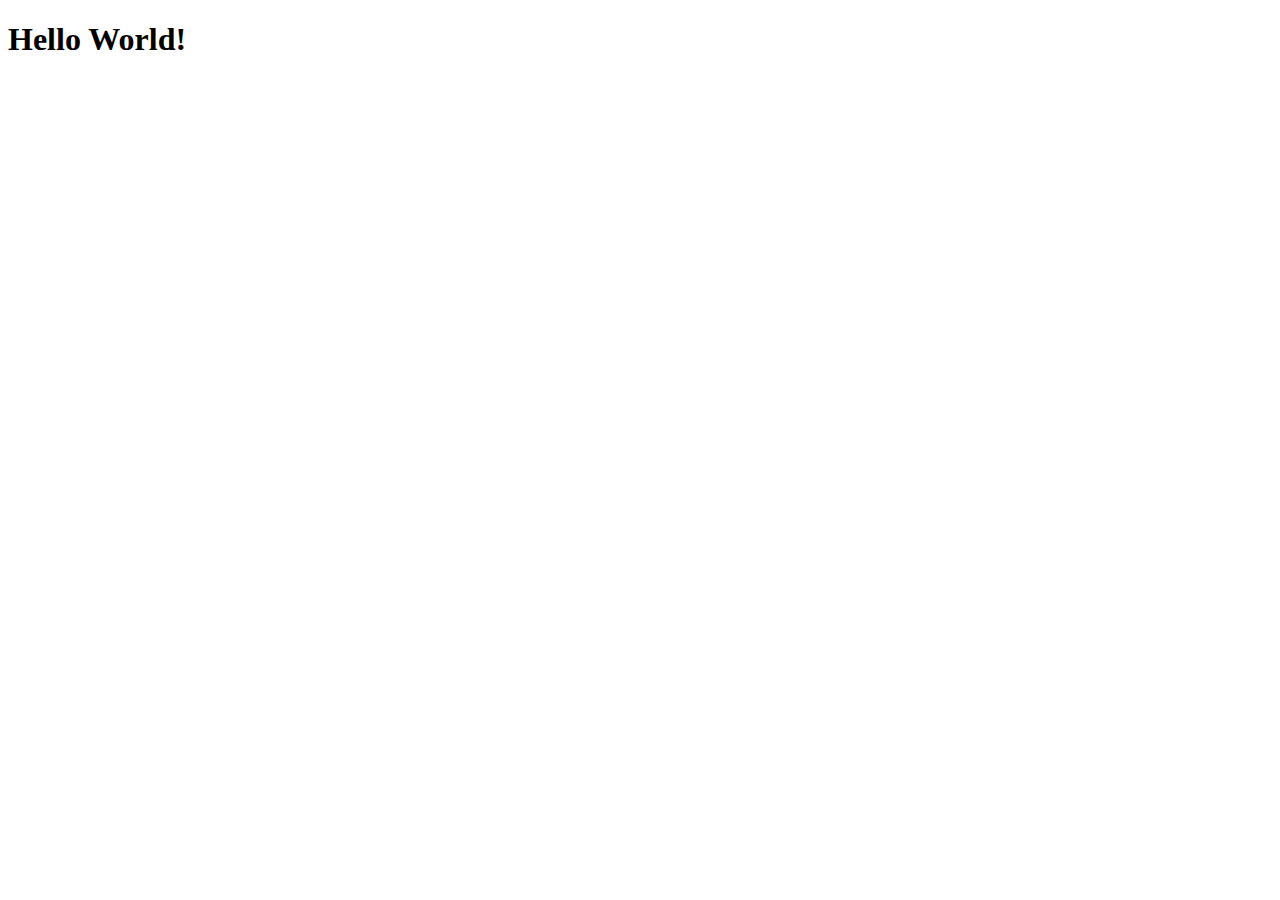
==== project/index.html @ 4e90368e "Added index.html" ====
<!DOCTYPE html>
<html lang="en">

<head>
    <meta charset="UTF-8">
    <meta http-equiv="X-UA-Compatible" content="IE=edge">
    <meta name="viewport" content="width=device-width, initial-scale=1.0">
    <title>Document</title>
</head>

<body>
    <h1>Hello World!</h1>
</body>

</html>
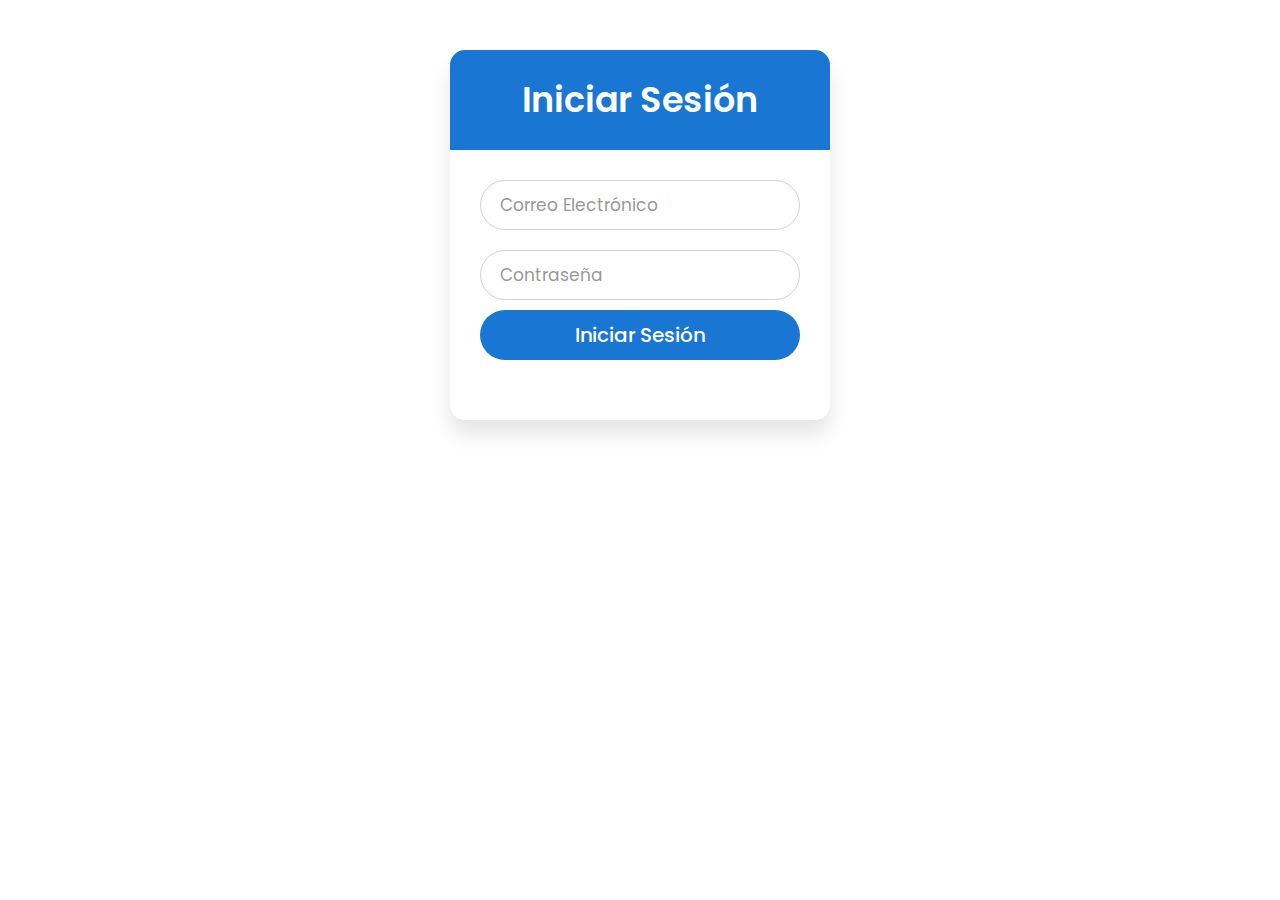
==== commit 734179a3: "sign in form" ====
--- a/project/index.html
+++ b/project/index.html
@@ -5,11 +5,27 @@
     <meta charset="UTF-8">
     <meta http-equiv="X-UA-Compatible" content="IE=edge">
     <meta name="viewport" content="width=device-width, initial-scale=1.0">
+    <link rel="stylesheet" href="./css/style.css" />
     <title>Document</title>
 </head>
 
 <body>
-    <h1>Hello World!</h1>
+    <div class="wrapper">
+        <h2 class="title">Iniciar Sesión</h2>
+        <form method="POST" action="./php/signin.php" action="./php/signin.php">
+            <div class="field">
+                <input id="Correo" name="Correo" type="text" required />
+                <label>Correo Electrónico</label>
+            </div>
+            <div class="field">
+                <input id="Passwd" name="Passwd" type="password" required />
+                <label>Contraseña</label>
+            </div>
+            <div class="field">
+                <input type="submit" value="Iniciar Sesión" />
+            </div>
+        </form>
+    </div>
 </body>
 
 </html>--- a/project/css/style.css
+++ b/project/css/style.css
@@ -0,0 +1,118 @@
+@import url("https://fonts.googleapis.com/css?family=Poppins:400,500,600,700&display=swap");
+
+* {
+  margin: 0;
+  padding: 0;
+  box-sizing: border-box;
+  font-family: "Poppins", sans-serif;
+}
+.wrapper {
+    width: 380px;
+    background: #fff;
+    border-radius: 15px;
+    box-shadow: 0px 15px 20px rgba(0, 0, 0, 0.1);
+    margin: auto;
+    margin-top: 50px;
+  }
+  .wrapper .title {
+    font-size: 35px;
+    font-weight: 600;
+    text-align: center;
+    line-height: 100px;
+    color: #fff;
+    user-select: none;
+    border-radius: 15px 15px 0 0;
+    background: #1976d2;
+  }
+  .wrapper form {
+    padding: 10px 30px 50px 30px;
+  }
+  .wrapper form .field {
+    height: 50px;
+    width: 100%;
+    margin-top: 20px;
+    position: relative;
+  }
+  .wrapper form .field input {
+    height: 100%;
+    width: 100%;
+    outline: none;
+    font-size: 17px;
+    padding-left: 20px;
+    border: 1px solid lightgrey;
+    border-radius: 25px;
+    transition: all 0.3s ease;
+  }
+  .wrapper form .field input:focus,
+  form .field input:valid {
+    border-color: #1976d2;
+  }
+  .wrapper form .field label {
+    position: absolute;
+    top: 50%;
+    left: 20px;
+    color: #999999;
+    font-weight: 400;
+    font-size: 17px;
+    pointer-events: none;
+    transform: translateY(-50%);
+    transition: all 0.3s ease;
+  }
+  form .field input:focus ~ label,
+  form .field input:valid ~ label {
+    top: 0%;
+    font-size: 16px;
+    color: #1976d2;
+    background: #fff;
+    transform: translateY(-50%);
+  }
+  form .content {
+    display: flex;
+    width: 100%;
+    height: 50px;
+    font-size: 16px;
+    align-items: center;
+    justify-content: space-around;
+  }
+  form .content .checkbox {
+    display: flex;
+    align-items: center;
+    justify-content: center;
+  }
+  form .content input {
+    width: 15px;
+    height: 15px;
+    background: blue;
+    z-index: 1;
+  }
+  form .content label {
+    color: #262626;
+    user-select: none;
+    padding-left: 5px;
+  }
+  .wrapper form .field input[type="submit"] {
+    color: #fff;
+    border: none;
+    padding-left: 0;
+    margin-top: -10px;
+    font-size: 20px;
+    font-weight: 500;
+    cursor: pointer;
+    background: #1976d2;
+    transition: all 0.8s ease;
+  }
+  form .field input[type="submit"]:active {
+    transform: scale(0.8);
+  }
+  form .signup-link {
+    color: #262626;
+    margin-top: 20px;
+    text-align: center;
+  }
+  form .signup-link a {
+    color: #1976d2;
+    text-decoration: none;
+  }
+  form .signup-link a:hover {
+    text-decoration: underline;
+  }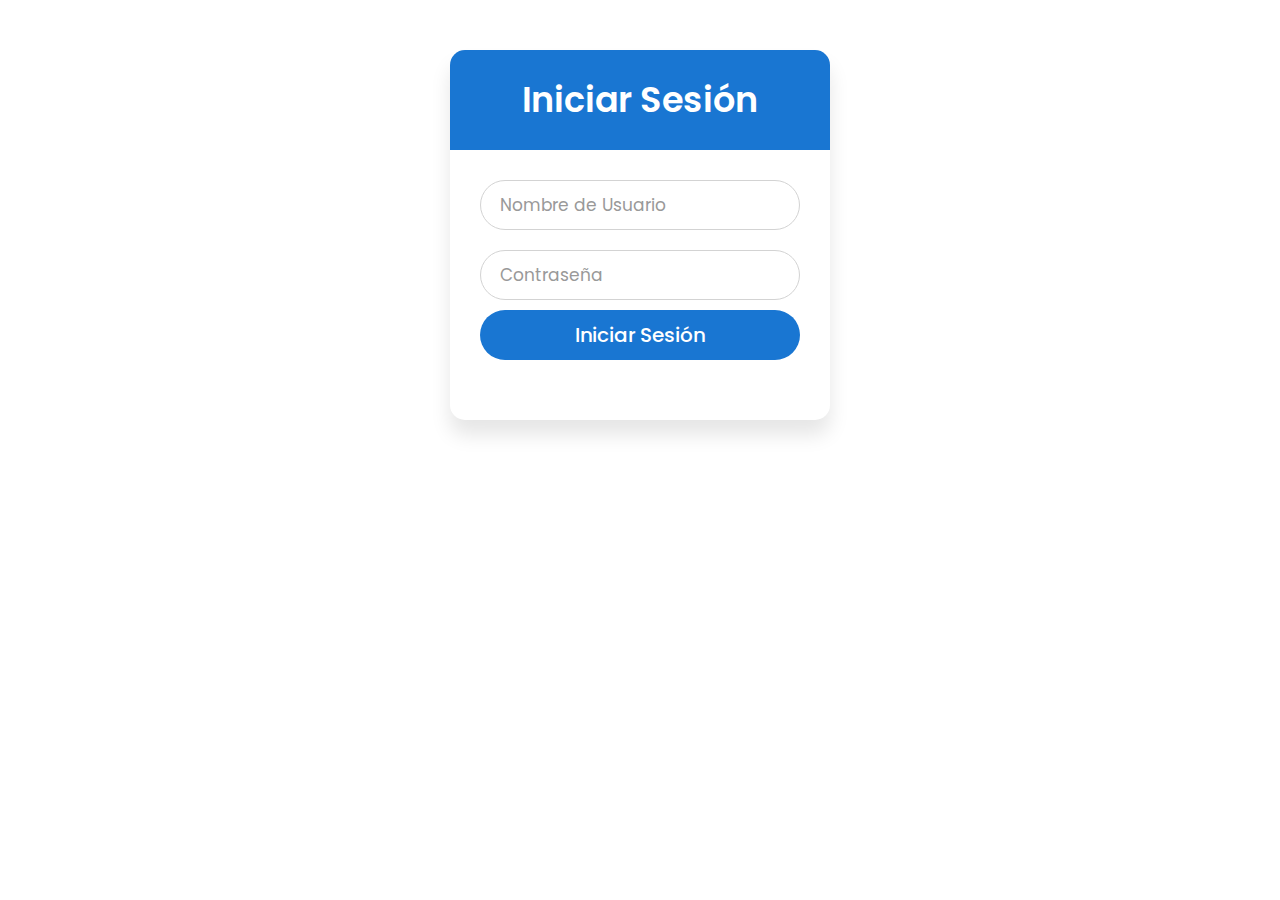
==== commit 33ecdc74: "Updated index.html" ====
--- a/project/index.html
+++ b/project/index.html
@@ -9,13 +9,13 @@
     <title>Document</title>
 </head>
 
-<body>
+<body id="index">
     <div class="wrapper">
         <h2 class="title">Iniciar Sesión</h2>
-        <form method="POST" action="./php/signin.php" action="./php/signin.php">
+        <form autocomplete="off">
             <div class="field">
-                <input id="Correo" name="Correo" type="text" required />
-                <label>Correo Electrónico</label>
+                <input id="Username" name="username" type="text" required />
+                <label>Nombre de Usuario</label>
             </div>
             <div class="field">
                 <input id="Passwd" name="Passwd" type="password" required />
--- a/project/css/style.css
+++ b/project/css/style.css
@@ -6,6 +6,13 @@
   box-sizing: border-box;
   font-family: "Poppins", sans-serif;
 }
+
+body#index{
+  background-image: url('https://wallpaperaccess.com/full/253322.jpg');
+  background-size: cover;
+}
+
+
 .wrapper {
     width: 380px;
     background: #fff;
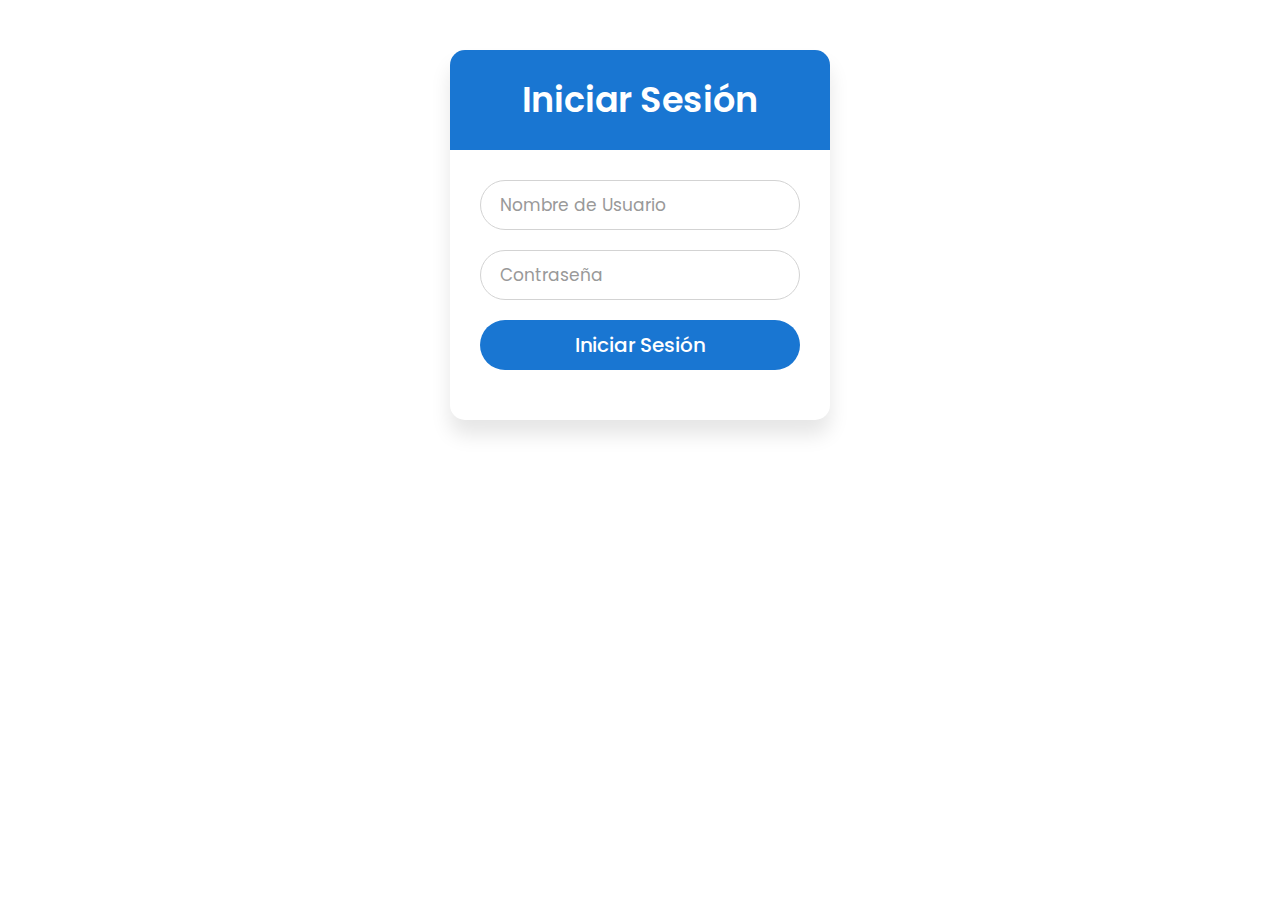
==== commit e1129b80: "Comprovacio usuaris, sessions i redireccions" ====
--- a/project/index.html
+++ b/project/index.html
@@ -12,13 +12,13 @@
 <body id="index">
     <div class="wrapper">
         <h2 class="title">Iniciar Sesión</h2>
-        <form autocomplete="off">
+        <form action="scripts/login/login.php" method="POST" autocomplete="off">
             <div class="field">
-                <input id="Username" name="username" type="text" required />
+                <input id="username" name="username" type="text" required />
                 <label>Nombre de Usuario</label>
             </div>
             <div class="field">
-                <input id="Passwd" name="Passwd" type="password" required />
+                <input id="passwd" name="passwd" type="password" required />
                 <label>Contraseña</label>
             </div>
             <div class="field">
--- a/project/css/style.css
+++ b/project/css/style.css
@@ -10,45 +10,110 @@
 body#index{
   background-image: url('https://wallpaperaccess.com/full/253322.jpg');
   background-size: cover;
-}
-
+  
+}
+
+main{
+  padding-top: 50px;
+}
+
+nav{
+  position: fixed;
+  width: 100%;
+}
+
+nav ul {
+  list-style-type: none;
+  margin: 0;
+  padding: 0;
+  overflow: hidden;
+  background-color: #333;
+}
+
+nav li {
+  float: right;
+}
+
+nav ul li i {
+  font-size: 15px;
+}
+nav ul li a.disabled i  {
+  margin-right: 5px;
+}
+nav li a {
+  display: block;
+  color: white;
+  text-align: center;
+  margin: 5px;
+  padding: 8px;
+  text-decoration: none;
+}
+
+nav li a:hover {
+  color: #1976d2;
+}
+
+nav li a.disabled{
+  pointer-events: none;
+  cursor: default;
+}
+/*Main*/
+main a{
+  text-decoration: none;
+  color: black;
+}
+
+main a:hover{
+  color: #1976d2;
+}
+.elimina:hover{
+  color: #d32f2f;
+}
+.afegir:hover{
+  color: #388e3c;
+}
+.modificar:hover{
+  color: #fbc02d;
+}
+
+/*Login Form*/
 
 .wrapper {
-    width: 380px;
-    background: #fff;
-    border-radius: 15px;
-    box-shadow: 0px 15px 20px rgba(0, 0, 0, 0.1);
-    margin: auto;
-    margin-top: 50px;
+  width: 380px;
+  background: #fff;
+  border-radius: 15px;
+  box-shadow: 0px 15px 20px rgba(0, 0, 0, 0.1);
+  margin: auto;
+  margin-top: 50px;
   }
   .wrapper .title {
-    font-size: 35px;
-    font-weight: 600;
-    text-align: center;
-    line-height: 100px;
-    color: #fff;
-    user-select: none;
-    border-radius: 15px 15px 0 0;
-    background: #1976d2;
+  font-size: 35px;
+  font-weight: 600;
+  text-align: center;
+  line-height: 100px;
+  color: #fff;
+  user-select: none;
+  border-radius: 15px 15px 0 0;
+  background: #1976d2;
   }
   .wrapper form {
-    padding: 10px 30px 50px 30px;
+  padding: 10px 30px 50px 30px;
   }
   .wrapper form .field {
-    height: 50px;
-    width: 100%;
-    margin-top: 20px;
-    position: relative;
+  height: 50px;
+  width: 100%;
+  margin-top: 20px;
+  position: relative;
   }
   .wrapper form .field input {
-    height: 100%;
-    width: 100%;
-    outline: none;
-    font-size: 17px;
-    padding-left: 20px;
-    border: 1px solid lightgrey;
-    border-radius: 25px;
-    transition: all 0.3s ease;
+  height: 100%;
+  width: 100%;
+  outline: none;
+  font-size: 17px;
+  padding-left: 20px;
+  border: 1px solid lightgrey;
+  border-radius: 25px;
+  transition: all 0.3s ease;
   }
   .wrapper form .field input:focus,
   form .field input:valid {
@@ -101,7 +166,6 @@
     color: #fff;
     border: none;
     padding-left: 0;
-    margin-top: -10px;
     font-size: 20px;
     font-weight: 500;
     cursor: pointer;
@@ -111,15 +175,44 @@
   form .field input[type="submit"]:active {
     transform: scale(0.8);
   }
-  form .signup-link {
-    color: #262626;
-    margin-top: 20px;
-    text-align: center;
-  }
-  form .signup-link a {
-    color: #1976d2;
-    text-decoration: none;
-  }
-  form .signup-link a:hover {
-    text-decoration: underline;
+
+
+
+  /*Flex Icons*/
+  .options-flex {
+    display: flex;
+    flex-wrap: wrap;
+    /*flex-direction: row-reverse;*/
+    width: auto;
+    height: auto;
+    align-items: center;
+    justify-content: center;
+  }
+  .option-title {
+    display: flex;
+    flex-wrap: wrap;
+    /*flex-direction: row-reverse;*/
+    width: auto;
+    height: auto;
+    font-size: 28px;
+    align-items: center;
+    justify-content: center;
+    margin-bottom: 10px;
+  }
+  .option {
+      width: 250px;
+      height: 250px;
+      text-align: center;
+      margin: 5px;
+  }
+
+  .option-icon {
+      padding: 10px 10px 10px 10px;
+      font-size: 125px;
+      align-items: center;
+  }
+
+  .option-p {
+      font-size: 18px;
+      color: black;
   }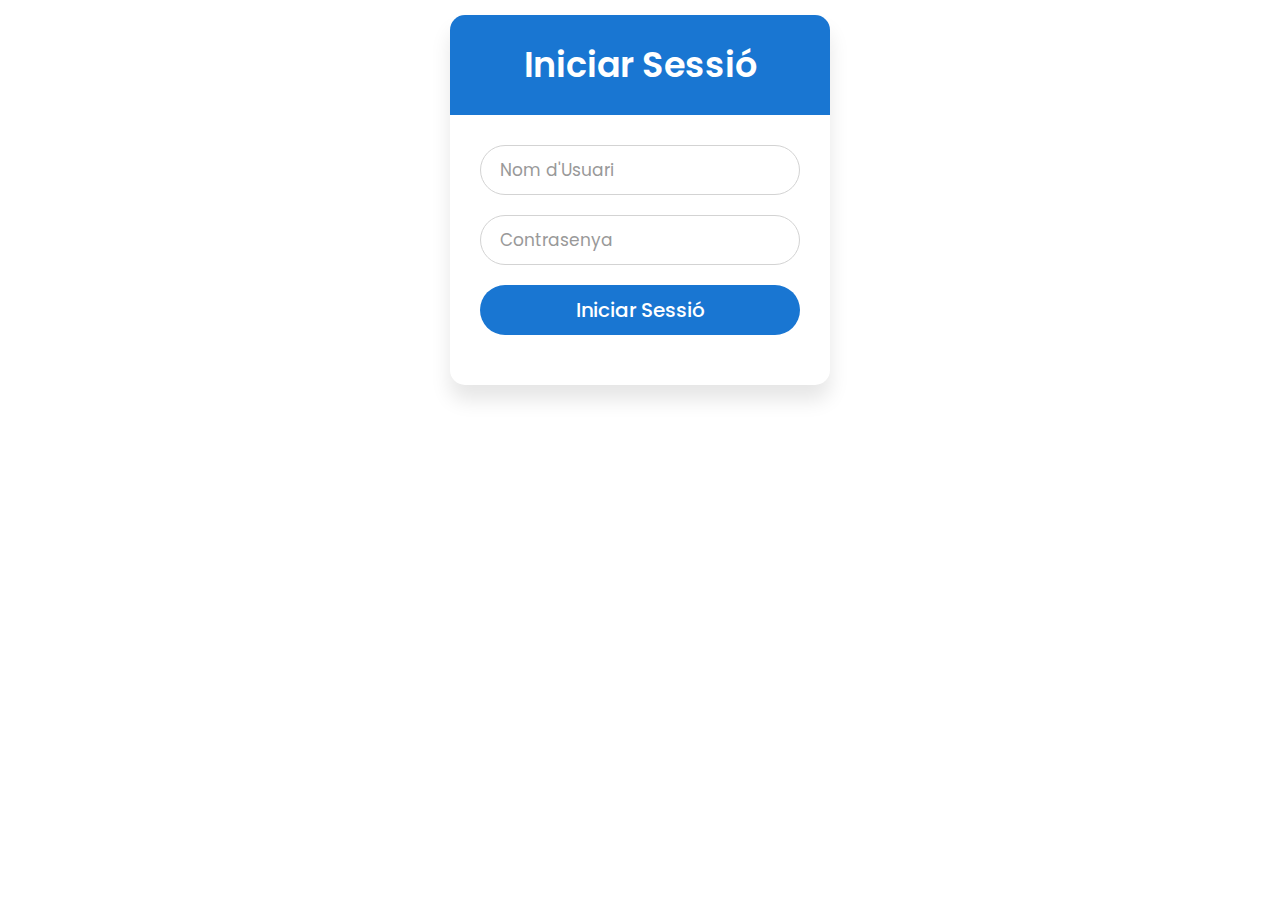
==== commit 91a13bac: "Canvis menors, formulari afegir bibliotecari input date" ====
--- a/project/index.html
+++ b/project/index.html
@@ -11,18 +11,18 @@
 
 <body id="index">
     <div class="wrapper">
-        <h2 class="title">Iniciar Sesión</h2>
+        <h2 class="title">Iniciar Sessió</h2>
         <form action="scripts/login/login.php" method="POST" autocomplete="off">
             <div class="field">
                 <input id="username" name="username" type="text" required />
-                <label>Nombre de Usuario</label>
+                <label>Nom d'Usuari</label>
             </div>
             <div class="field">
                 <input id="passwd" name="passwd" type="password" required />
-                <label>Contraseña</label>
+                <label>Contrasenya</label>
             </div>
             <div class="field">
-                <input type="submit" value="Iniciar Sesión" />
+                <input type="submit" value="Iniciar Sessió" />
             </div>
         </form>
     </div>
--- a/project/css/style.css
+++ b/project/css/style.css
@@ -17,9 +17,14 @@
   padding-top: 50px;
 }
 
+body#index nav{
+  position: relative;
+}
+
 nav{
   position: fixed;
   width: 100%;
+
 }
 
 nav ul {
@@ -76,6 +81,9 @@
   color: #fbc02d;
 }
 
+strong{
+  color: #1976d2;
+}
 /*Login Form*/
 
 .wrapper {
@@ -83,8 +91,7 @@
   background: #fff;
   border-radius: 15px;
   box-shadow: 0px 15px 20px rgba(0, 0, 0, 0.1);
-  margin: auto;
-  margin-top: 50px;
+  margin: 15px auto;
   }
   .wrapper .title {
   font-size: 35px;
@@ -206,6 +213,13 @@
       margin: 5px;
   }
 
+  .option-list {
+    width: auto;
+    text-align: center;
+    margin: 5px;
+}
+
+
   .option-icon {
       padding: 10px 10px 10px 10px;
       font-size: 125px;
@@ -215,4 +229,42 @@
   .option-p {
       font-size: 18px;
       color: black;
+  }
+
+  .option-list ul li{
+    list-style: none;
+    text-align: left;
+  }
+
+  /*Taules*/
+  table {
+    margin: 50px auto;
+    border-collapse: collapse;
+    width: 90%;
+  }
+  
+  table td, table th {
+    border: 1px solid #ddd;
+    padding: 8px;
+  }
+  table tr th#colspan{
+    text-align: center;
+  }
+
+  table tr:nth-child(even){background-color: #f2f2f2;}
+  
+  table tr:hover {background-color: #ddd;}
+  
+  table th {
+    padding-top: 12px;
+    padding-bottom: 12px;
+    text-align: left;
+    background-color: #1976d2;
+    color: white;
+  }
+
+
+  /*PDF INPUT*/
+  .hidden{
+    display: none;
   }